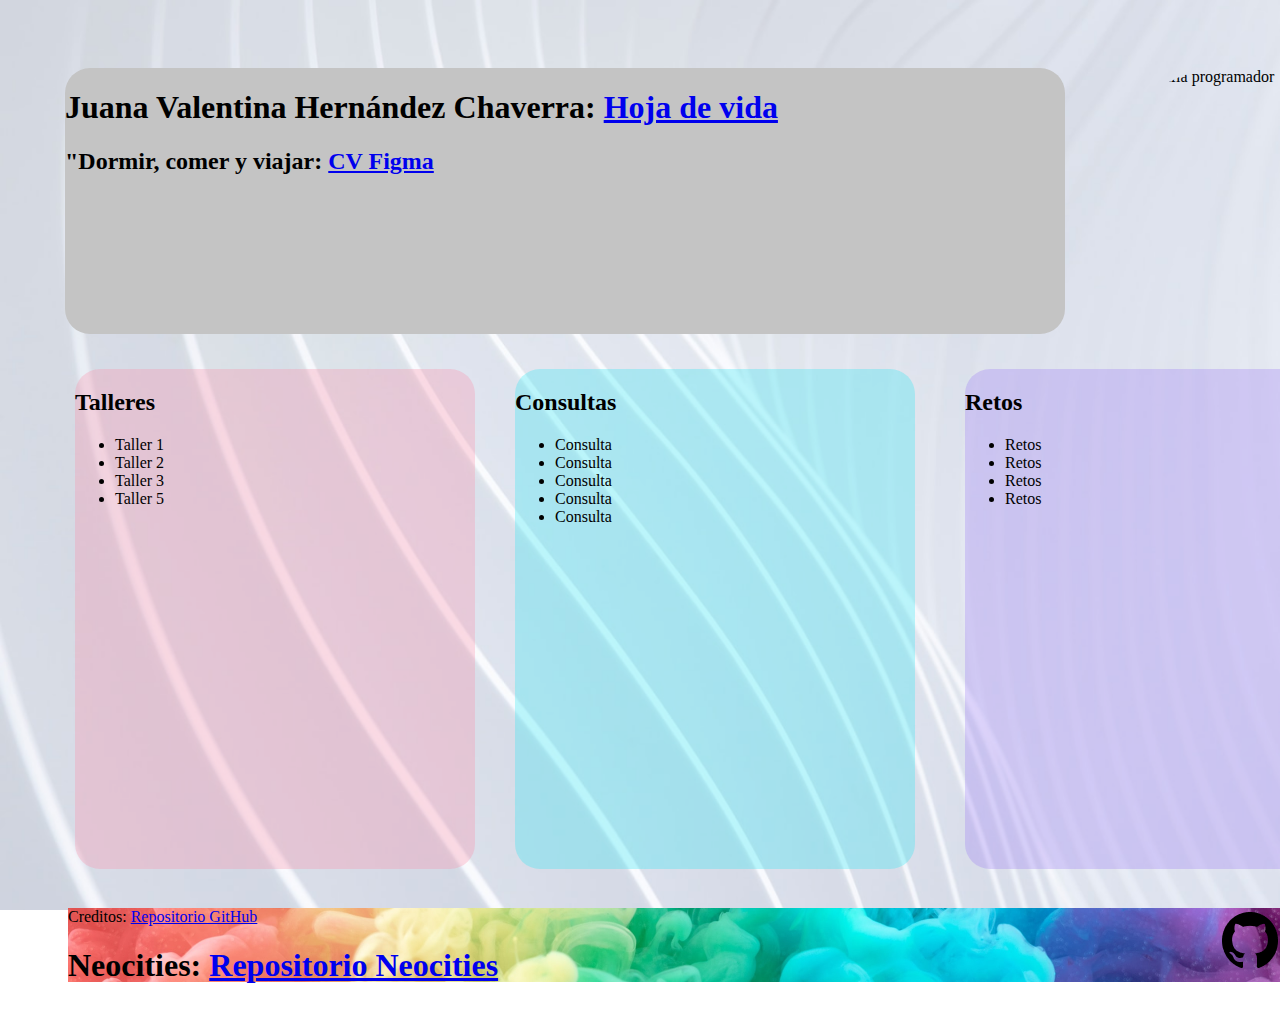
==== Portafolio2/index.html @ 3de65879 "Add files via upload" ====
<!--ul>li*4{Talleres}-->
<!DOCTYPE html>
<html lang="es">
<head>
    <meta charset="UTF-8">
    <meta http-equiv="X-UA-Compatible" content="IE=edge">
    <meta name="viewport" content="width=device-width, initial-scale=1.0">
    <title>Portafolio programación web</title>
    <link rel="stylesheet" href="MiEstilo.css">
</head>
<body>
    <header>
        <section class="fondotexto1">
            <h1>Juana Valentina Hernández Chaverra: <a href="https://jvhernandez.neocities.org/Hoja%20de%20Vida/index.html">Hoja de vida</a></h1>
            <h2>"Dormir, comer y viajar: <a href="https://www.figma.com/file/6Gan039mRaexmI7RODURH9/Hoja-de-vida?node-id=2%3A6">CV Figma</a></h2>
        </section>
        <img class="fotografia2" src="Imagenes/IMG_0995.jpg" alt="Fotografia programador" width="200px" height="200px">
       
    </header>
    <section class="contenido">
        <article class="tarjetatalleres">
            <h2>Talleres</h2>
            <ul>
                <li>Taller 1</li>
                <li>Taller 2</li>
                <li>Taller 3</li>
                <li>Taller 5</li>
            </ul>
        </article>
        <article class="tarjetaconsulta">
            <h2>Consultas</h2>
            <ul>
                <li>Consulta</li>
                <li>Consulta</li>
                <li>Consulta</li>
                <li>Consulta</li>
                <li>Consulta</li>
            </ul>
        </article>
        <article class="tarjetaretos">
            <h2>Retos</h2>
            <ul>
                <li>Retos</li>
                <li>Retos</li>
                <li>Retos</li>
                <li>Retos</li>
            </ul>
        </article>
    </section>
    
    <footer>
        <section>
            <article>
                <div>Creditos: <a href="https://github.com/Juama2/jvhernandez.git">Repositorio GitHub</a></div>
                <h1>Neocities: <a href="https://jvhernandez.neocities.org/">Repositorio Neocities</a></h2>
                <a href="https://github.com/Juama2/jvhernandez.git" target="_blank">
                <img class ="tarjetacreditos1" src="Imagenes/emojione-monotone_cat-face.png" alt="Neocities"></a>
                <a href=" Url de Neocities" target="_blank">
                <img class ="tarjetacreditos2" src="Imagenes/logo-github.png" alt="Repositorio GitHub"></a>
            </article>
        </section>
        
    </footer>
    
</body>
</html>
---- Portafolio2/MiEstilo.css ----
body{
    background: coral;
    position: absolute;
    width: 1440px;
    height: 1024px;
    left: 0px;
    top: -12px;
    background: url(Imagenes/Fondo.png);
    background-size: cover;
    background-repeat: no-repeat;
}
header{
    /* Encabezado */
    position: absolute;
    width: 1300px;
    height: 266px;
    left: 47px;
    top: 36px;
}
.fondotexto1{
/* Encabezado */
    position: absolute;
    width: 1000px;
    height: 266px;
    left: 10px;
    top: 36px;
    background: #C4C4C4;
    border-radius: 25px;
}
.fotografia2{
    position: absolute;
    width: 269px;
    height: 266px;
    left: 1050px;
    top: 36px;

    background: url(IMG_0995.jpg);
    border-radius: 120px;
}
.contenido{
    position: absolute;
    width: 1326px;
    height: 500px;
    left: 57px;
    top: 373px;
}
.tarjetatalleres{
    position: absolute;
    width: 400px;
    height: 500px;
    left: 10px;
    top: 0px;
    border-radius: 25px;

    background: rgba(251, 142, 168, 0.3);
}
.tarjetaconsulta{
    position: absolute;
    width: 400px;
    height: 500px;
    left: 450px;
    top: 0px;
    border-radius: 25px;


    background: rgba(44, 232, 244, 0.3);
}
.tarjetaretos{
    position: absolute;
    width: 400px;
    height: 500px;
    left: 900px;
    top: 0px;
    border-radius: 25px;


    background: rgba(155, 124, 244, 0.3);
}
footer
{
    /* Pie de página */
    position: absolute;
    width: 1320px;
    height: 74px;
    left: 60px;
    top: 912px;

    background: url(Imagenes/Foot.png), #C4C4C4;
}
/* logo-github */

.tarjetacreditos1{
    position: absolute;
    width: 64px;
    height: 64px;
    left: 1223px;
    top: 0px;
}

.tarjetacreditos2{
    position: absolute;
    width: 64px;
    height: 64px;
    left: 1150px;
    top: 0px;
}
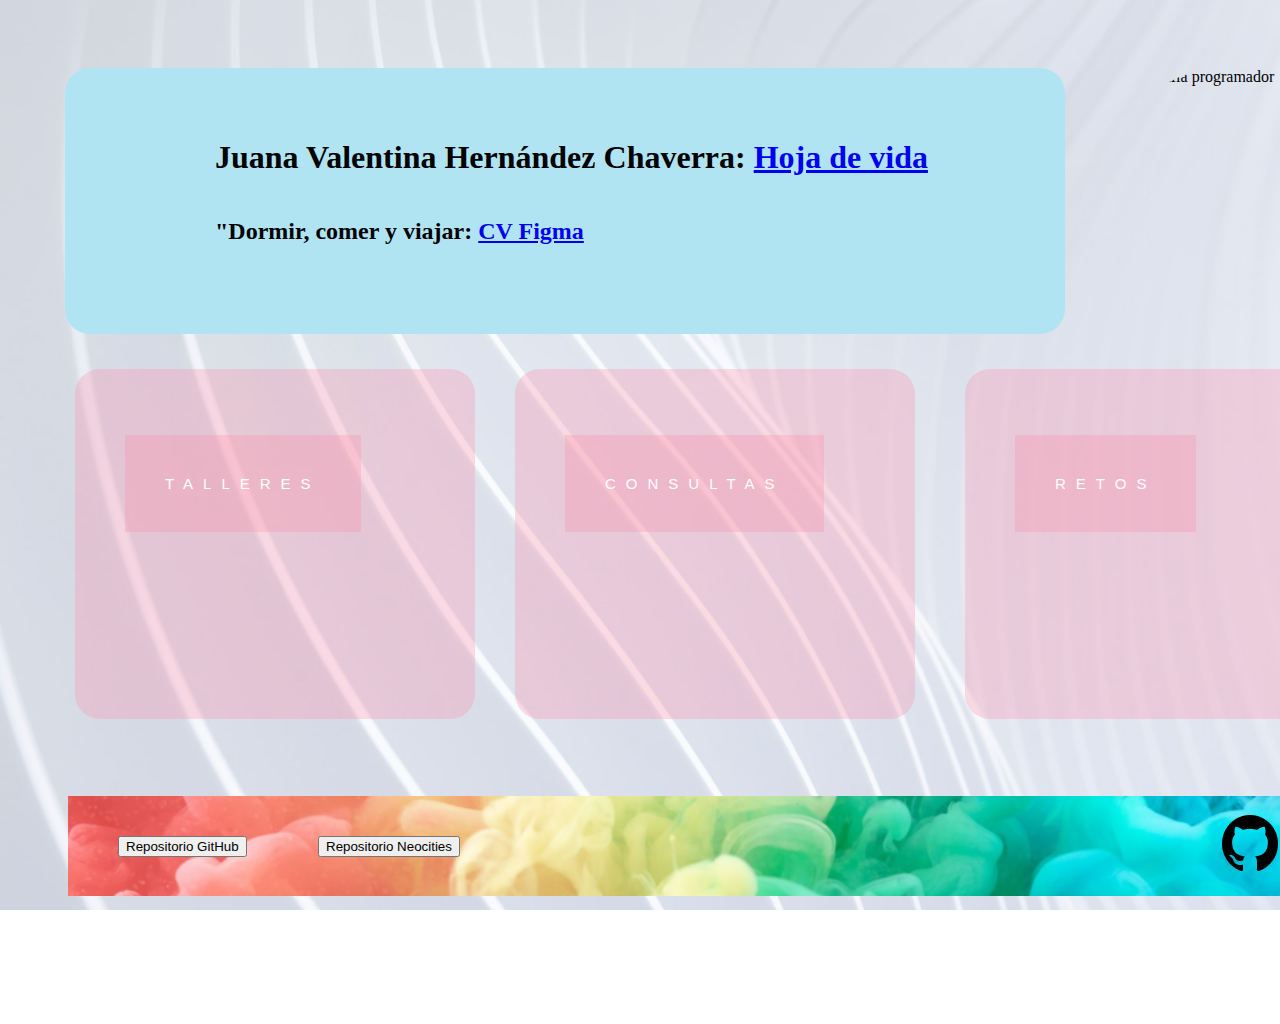
==== commit adab35cc: "Add files via upload" ====
--- a/Portafolio2/index.html
+++ b/Portafolio2/index.html
@@ -11,55 +11,75 @@
 <body>
     <header>
         <section class="fondotexto1">
-            <h1>Juana Valentina Hernández Chaverra: <a href="https://jvhernandez.neocities.org/Hoja%20de%20Vida/index.html">Hoja de vida</a></h1>
-            <h2>"Dormir, comer y viajar: <a href="https://www.figma.com/file/6Gan039mRaexmI7RODURH9/Hoja-de-vida?node-id=2%3A6">CV Figma</a></h2>
+            <h1 class="texto1">Juana Valentina Hernández Chaverra: <a href="https://jvhernandez.neocities.org/">Hoja de vida</a></h1>
+            <h2 class="texto2">"Dormir, comer y viajar: <a href="https://www.figma.com/file/6Gan039mRaexmI7RODURH9/Hoja-de-vida?node-id=2%3A6">CV Figma</a></h2>
         </section>
         <img class="fotografia2" src="Imagenes/IMG_0995.jpg" alt="Fotografia programador" width="200px" height="200px">
        
     </header>
     <section class="contenido">
         <article class="tarjetatalleres">
-            <h2>Talleres</h2>
-            <ul>
-                <li>Taller 1</li>
-                <li>Taller 2</li>
-                <li>Taller 3</li>
-                <li>Taller 5</li>
-            </ul>
+            <nav id="menu">
+                <ul>
+                
+                  <li><a href="#">Talleres</a>
+                    <ul>
+                      <li><a href="#">Landing Page</a></li>
+                      <li><a href="#">Enlace 2.2</a></li>
+                      <li><a href="#">Enlace 2.3</a></li>
+                    </ul>
+                  </li>
+                 
+                </ul>
+                </nav>
         </article>
         <article class="tarjetaconsulta">
-            <h2>Consultas</h2>
-            <ul>
-                <li>Consulta</li>
-                <li>Consulta</li>
-                <li>Consulta</li>
-                <li>Consulta</li>
-                <li>Consulta</li>
-            </ul>
+            <nav id="menu">
+                <ul>
+                
+                  <li><a href="#">Consultas</a>
+                    <ul>
+                      <li><a href="https://jvhernandez.neocities.org/Consultas/Modelo%20DOM/IndexConsultas.html">Modelo DOM</a></li>
+                      <li><a href="https://jvhernandez.neocities.org/Consultas/LandingPage/index.html">Landing Page</a></li>
+                      <li><a href="#">Enlace 2.3</a></li>
+                    </ul>
+                  </li>
+                 
+                </ul>
+                </nav>
         </article>
         <article class="tarjetaretos">
-            <h2>Retos</h2>
-            <ul>
-                <li>Retos</li>
-                <li>Retos</li>
-                <li>Retos</li>
-                <li>Retos</li>
-            </ul>
+            <nav id="menu">
+                <ul>
+                
+                  <li><a href="#">Retos</a>
+                    <ul>
+                      <li><a href="https://jvhernandez.neocities.org/SopaDeLetras/index.html">Sopa de letras</a></li>
+                      <li><a href="https://jvhernandez.neocities.org/FlashCards/index.html">Flash cards</a></li>
+                      <li><a href="#">Enlace 2.3</a></li>
+                    </ul>
+                  </li>
+                 
+                </ul>
+                </nav>
         </article>
     </section>
     
     <footer>
         <section>
             <article>
-                <div>Creditos: <a href="https://github.com/Juama2/jvhernandez.git">Repositorio GitHub</a></div>
-                <h1>Neocities: <a href="https://jvhernandez.neocities.org/">Repositorio Neocities</a></h2>
+                <a class="textofooter1" href="https://github.com/Juama2/jvhernandez.git">
+                    <button>Repositorio GitHub</button>
+                  </a> 
+                <a class="textofooter2" href="https://jvhernandez.neocities.org/">
+                    <button>Repositorio Neocities</button>
+                  </a> 
                 <a href="https://github.com/Juama2/jvhernandez.git" target="_blank">
                 <img class ="tarjetacreditos1" src="Imagenes/emojione-monotone_cat-face.png" alt="Neocities"></a>
                 <a href=" Url de Neocities" target="_blank">
                 <img class ="tarjetacreditos2" src="Imagenes/logo-github.png" alt="Repositorio GitHub"></a>
             </article>
         </section>
-        
     </footer>
     
 </body>
--- a/Portafolio2/MiEstilo.css
+++ b/Portafolio2/MiEstilo.css
@@ -24,8 +24,18 @@
     height: 266px;
     left: 10px;
     top: 36px;
-    background: #C4C4C4;
+    background: #b1e4f3;
     border-radius: 25px;
+}
+.texto1{
+    position: absolute;
+    left: 150px;
+    top: 50px;
+}
+.texto2{
+    position: absolute;
+    left: 150px;
+    top: 130px;
 }
 .fotografia2{
     position: absolute;
@@ -47,7 +57,7 @@
 .tarjetatalleres{
     position: absolute;
     width: 400px;
-    height: 500px;
+    height: 350px;
     left: 10px;
     top: 0px;
     border-radius: 25px;
@@ -57,35 +67,47 @@
 .tarjetaconsulta{
     position: absolute;
     width: 400px;
-    height: 500px;
+    height: 350px;
     left: 450px;
     top: 0px;
     border-radius: 25px;
 
 
-    background: rgba(44, 232, 244, 0.3);
+    background: rgba(251, 142, 168, 0.3);;
 }
 .tarjetaretos{
     position: absolute;
     width: 400px;
-    height: 500px;
+    height: 350px;
     left: 900px;
     top: 0px;
     border-radius: 25px;
 
 
-    background: rgba(155, 124, 244, 0.3);
+    background: rgba(251, 142, 168, 0.3);;
 }
 footer
 {
     /* Pie de página */
     position: absolute;
     width: 1320px;
-    height: 74px;
+    height: 100px;
     left: 60px;
-    top: 912px;
+    top: 800px;
 
     background: url(Imagenes/Foot.png), #C4C4C4;
+    background-size: cover;
+    background-repeat: no-repeat;
+}
+.textofooter1{
+    position: absolute;
+    left: 50px;
+    top: 40px;
+}
+.textofooter2{
+    position: absolute;
+    left: 250px;
+    top: 40px;
 }
 /* logo-github */
 
@@ -94,7 +116,7 @@
     width: 64px;
     height: 64px;
     left: 1223px;
-    top: 0px;
+    top: 15px;
 }
 
 .tarjetacreditos2{
@@ -102,5 +124,62 @@
     width: 64px;
     height: 64px;
     left: 1150px;
-    top: 0px;
-}+    top: 15px;
+}
+
+#menu ul li {
+    background: rgba(251, 142, 168, 0.3);
+}
+
+#menu ul {
+  list-style:none;
+  margin:10;
+  padding:50px;
+}
+
+#menu ul a {
+  display:block;
+  color:#fff;
+  text-decoration:none;
+  font-weight:500;
+  font-size:15px;
+  padding:30px;
+  font-family:"HelveticaNeue", "Helvetica Neue", Helvetica, Arial, sans-serif;
+  text-transform:uppercase;
+  letter-spacing:10px;
+}
+
+#menu ul li {
+  position:relative;
+  float:left;
+  margin:0;
+  padding:10px;
+}
+
+#menu ul li:hover {
+  background:#5b78a7;
+}
+
+#menu ul ul {
+  display:none;
+  position:absolute;
+  top:100%;
+  left:0;
+  padding:0;
+}
+
+#menu ul ul li {
+  float:none;
+  width:200px
+}
+
+#menu ul ul a {
+  line-height:120%;
+  padding:15px 15px;
+}
+
+#menu ul li:hover > ul {
+  display:block;
+}
+
+
